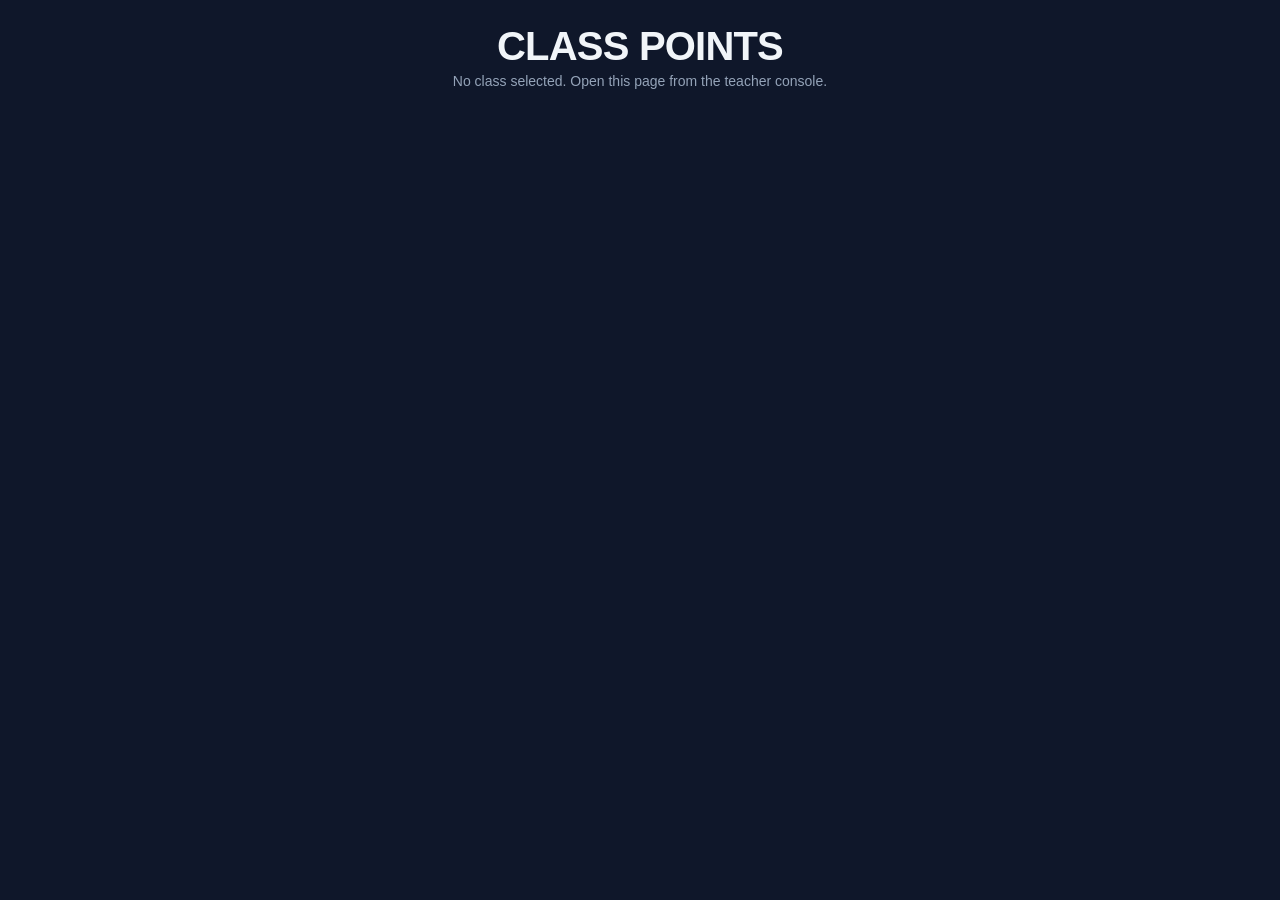
==== board.html @ 20e6c1a7 "Initial build" ====
<!DOCTYPE html>
<html lang="en">
<head>
  <meta charset="UTF-8">
  <meta name="viewport" content="width=device-width, initial-scale=1">
  <title>Class Points — Board</title>
  <link rel="stylesheet" href="/style.css">
</head>
<body class="board-view">

<div class="board-header">
  <h1 id="class-name">Class Points</h1>
  <p class="sub" id="board-status">Loading…</p>
</div>

<div class="board-list" id="board-list"></div>

<script type="module">
  const params = new URLSearchParams(location.search);
  const classId = params.get('class');
  const medals = ['🥇', '🥈', '🥉'];
  let lastData = null;

  if (!classId) {
    document.getElementById('board-status').textContent = 'No class selected. Open this page from the teacher console.';
  } else {
    tick();
    setInterval(tick, 3000);
  }

  async function tick() {
    try {
      const res = await fetch(`/api/board/${classId}`);
      if (res.status === 401) {
        document.getElementById('board-status').textContent = 'Please sign in on this device first, then re-open this page.';
        return;
      }
      if (!res.ok) {
        document.getElementById('board-status').textContent = 'Class not found.';
        return;
      }
      const data = await res.json();
      document.getElementById('class-name').textContent = data.class_name;
      document.getElementById('board-status').textContent = '● Live';
      render(data.leaderboard);
      lastData = data;
    } catch {
      document.getElementById('board-status').textContent = 'Reconnecting…';
    }
  }

  function render(leaderboard) {
    const list = document.getElementById('board-list');

    leaderboard.forEach((entry, i) => {
      const existing = list.querySelector(`[data-id="${entry.id}"]`);
      const prevTotal = existing ? parseInt(existing.dataset.total) : null;
      const changed = prevTotal !== null && prevTotal !== entry.total;

      if (existing) {
        existing.dataset.total = entry.total;
        existing.querySelector('.board-pts').innerHTML =
          `${entry.total}<span class="board-pts-unit"> pts</span>`;
        if (changed) {
          existing.classList.remove('pulse');
          void existing.offsetWidth; // force reflow
          existing.classList.add('pulse');
        }
      } else {
        const row = document.createElement('div');
        row.className = `board-row rank-${entry.rank}`;
        row.dataset.id = entry.id;
        row.dataset.total = entry.total;
        row.innerHTML = `
          ${entry.rank <= 3
            ? `<span class="board-medal">${medals[i]}</span>`
            : `<span class="board-rank-num">${entry.rank}</span>`}
          <span class="board-name">${esc(entry.display_name)}</span>
          <span class="board-pts">${entry.total}<span class="board-pts-unit"> pts</span></span>
        `;
        list.appendChild(row);
      }
    });

    // Remove any rows that no longer exist
    list.querySelectorAll('[data-id]').forEach(row => {
      if (!leaderboard.find(e => e.id === row.dataset.id)) row.remove();
    });

    // Re-sort DOM rows to match leaderboard order
    leaderboard.forEach(entry => {
      const row = list.querySelector(`[data-id="${entry.id}"]`);
      if (row) list.appendChild(row);
    });
  }

  function esc(str) {
    return (str || '').replace(/&/g,'&amp;').replace(/</g,'&lt;').replace(/>/g,'&gt;');
  }
</script>
</body>
</html>
---- style.css ----
*, *::before, *::after { box-sizing: border-box; margin: 0; padding: 0; }

:root {
  --accent: #2563eb;
  --accent-dark: #1d4ed8;
  --bg: #f8fafc;
  --card: #ffffff;
  --text: #111827;
  --muted: #6b7280;
  --border: #e5e7eb;
  --gold: #fbbf24;
  --silver: #9ca3af;
  --bronze: #d97706;
  --danger: #dc2626;
  --radius: 12px;
  --shadow: 0 1px 3px rgba(0,0,0,.1), 0 1px 2px rgba(0,0,0,.06);
}

body {
  font-family: -apple-system, BlinkMacSystemFont, 'Segoe UI', sans-serif;
  background: var(--bg);
  color: var(--text);
  min-height: 100vh;
  -webkit-tap-highlight-color: transparent;
}

/* ── Layout helpers ── */
.hidden { display: none !important; }
.screen { min-height: 100vh; }

/* ── Top bar ── */
.topbar {
  display: flex;
  align-items: center;
  gap: 12px;
  padding: 14px 20px;
  background: var(--card);
  border-bottom: 1px solid var(--border);
  position: sticky;
  top: 0;
  z-index: 10;
}
.topbar h1 { font-size: 18px; font-weight: 700; flex: 1; }
.topbar .back-btn {
  background: none; border: none; cursor: pointer;
  font-size: 22px; padding: 4px 8px; border-radius: 8px;
  min-width: 44px; min-height: 44px; display: flex; align-items: center;
}
.topbar .back-btn:hover { background: var(--bg); }

/* ── Buttons ── */
button {
  cursor: pointer;
  font-family: inherit;
  font-size: 15px;
  border-radius: 10px;
  border: none;
  min-height: 44px;
  min-width: 44px;
  padding: 10px 18px;
  transition: background .15s, transform .1s;
}
button:active { transform: scale(.97); }

.btn-primary {
  background: var(--accent);
  color: #fff;
  font-weight: 600;
}
.btn-primary:hover { background: var(--accent-dark); }

.btn-secondary {
  background: var(--bg);
  color: var(--text);
  border: 1px solid var(--border);
}
.btn-secondary:hover { background: var(--border); }

.btn-danger {
  background: #fee2e2;
  color: var(--danger);
  border: 1px solid #fecaca;
}
.btn-danger:hover { background: #fecaca; }

.btn-icon {
  background: none;
  padding: 8px;
  font-size: 20px;
  border-radius: 10px;
}
.btn-icon:hover { background: var(--bg); }

/* ── Login screen ── */
#screen-login {
  display: flex;
  flex-direction: column;
  align-items: center;
  justify-content: center;
  padding: 40px 24px;
  gap: 16px;
}
#screen-login h1 { font-size: 28px; font-weight: 800; }
#screen-login p.subtitle { color: var(--muted); font-size: 16px; }
#screen-login input[type="email"] {
  width: 100%;
  max-width: 360px;
  padding: 14px 16px;
  font-size: 16px;
  border: 1px solid var(--border);
  border-radius: var(--radius);
  outline: none;
}
#screen-login input[type="email"]:focus { border-color: var(--accent); }
#screen-login .btn-primary { width: 100%; max-width: 360px; font-size: 16px; }
#login-confirm { color: var(--accent); font-weight: 600; text-align: center; }
#login-error { color: var(--danger); text-align: center; font-size: 14px; }

/* ── Classes screen ── */
#screen-classes { padding: 20px; }
.classes-grid {
  display: grid;
  grid-template-columns: repeat(auto-fill, minmax(220px, 1fr));
  gap: 16px;
  margin-top: 20px;
}
.class-tile {
  background: var(--card);
  border: 1px solid var(--border);
  border-radius: var(--radius);
  padding: 20px;
  cursor: pointer;
  transition: box-shadow .15s, transform .1s;
  box-shadow: var(--shadow);
}
.class-tile:hover { box-shadow: 0 4px 12px rgba(0,0,0,.1); }
.class-tile:active { transform: scale(.98); }
.class-tile h3 { font-size: 18px; font-weight: 700; margin-bottom: 6px; }
.class-tile .meta { color: var(--muted); font-size: 14px; }
.class-tile .co-tag {
  display: inline-block;
  background: #eff6ff;
  color: var(--accent);
  font-size: 12px;
  font-weight: 600;
  padding: 2px 8px;
  border-radius: 20px;
  margin-bottom: 8px;
}

/* ── Class view ── */
#screen-class {
  display: flex;
  flex-direction: column;
  height: 100vh;
  overflow: hidden;
}
.class-body {
  display: flex;
  flex: 1;
  overflow: hidden;
}
.pupil-area {
  flex: 1;
  overflow-y: auto;
  padding: 16px;
}
.leaderboard-strip {
  width: 200px;
  border-left: 1px solid var(--border);
  background: var(--card);
  padding: 16px 12px;
  overflow-y: auto;
  flex-shrink: 0;
}
.leaderboard-strip h4 {
  font-size: 13px;
  font-weight: 700;
  text-transform: uppercase;
  letter-spacing: .05em;
  color: var(--muted);
  margin-bottom: 10px;
}
.lb-row {
  display: flex;
  align-items: center;
  gap: 8px;
  padding: 6px 0;
  font-size: 14px;
  border-bottom: 1px solid var(--border);
}
.lb-row:last-child { border-bottom: none; }
.lb-rank { font-size: 18px; width: 24px; text-align: center; }
.lb-name { flex: 1; font-weight: 500; }
.lb-pts { font-weight: 700; color: var(--accent); }

@media (max-width: 600px) {
  .leaderboard-strip { display: none; }
}

/* ── Pupil grid ── */
.pupil-grid {
  display: grid;
  grid-template-columns: repeat(3, 1fr);
  gap: 10px;
}
@media (min-width: 900px) {
  .pupil-grid { grid-template-columns: repeat(4, 1fr); }
}
@media (max-width: 500px) {
  .pupil-grid { grid-template-columns: repeat(2, 1fr); }
}

.pupil-tile {
  background: var(--card);
  border: 2px solid var(--border);
  border-radius: var(--radius);
  padding: 14px 10px;
  text-align: center;
  cursor: pointer;
  transition: border-color .15s, box-shadow .15s, transform .1s;
  user-select: none;
}
.pupil-tile:hover { border-color: var(--accent); box-shadow: 0 0 0 3px #dbeafe; }
.pupil-tile:active { transform: scale(.95); }
.pupil-tile.selected {
  border-color: var(--accent);
  background: #eff6ff;
}
.pupil-tile .pupil-name { font-weight: 600; font-size: 14px; margin-bottom: 4px; }
.pupil-tile .pupil-pts { font-size: 20px; font-weight: 800; color: var(--accent); }
.pupil-tile .check { font-size: 22px; }

/* ── Nav bar actions ── */
.nav-actions { display: flex; gap: 8px; }
.btn-group {
  background: var(--bg);
  color: var(--text);
  border: 2px solid var(--border);
  font-weight: 700;
  padding: 8px 14px;
}
.btn-group.active {
  background: var(--accent);
  color: #fff;
  border-color: var(--accent);
}

/* ── Award sheet ── */
#award-sheet {
  position: fixed;
  bottom: 0; left: 0; right: 0;
  background: var(--card);
  border-radius: 20px 20px 0 0;
  padding: 20px;
  box-shadow: 0 -4px 24px rgba(0,0,0,.15);
  z-index: 100;
  transform: translateY(100%);
  transition: transform .2s ease;
  max-height: 70vh;
  overflow-y: auto;
}
#award-sheet.open { transform: translateY(0); }
#award-sheet h3 { font-size: 17px; font-weight: 700; margin-bottom: 16px; color: var(--muted); }
.category-grid {
  display: grid;
  grid-template-columns: repeat(2, 1fr);
  gap: 10px;
  margin-bottom: 16px;
}
.cat-chip {
  background: var(--bg);
  border: 1px solid var(--border);
  border-radius: var(--radius);
  padding: 14px 10px;
  text-align: center;
  cursor: pointer;
  transition: background .15s, transform .1s;
}
.cat-chip:hover { background: #eff6ff; border-color: var(--accent); }
.cat-chip:active { transform: scale(.95); }
.cat-chip .cat-icon { font-size: 28px; display: block; margin-bottom: 4px; }
.cat-chip .cat-label { font-size: 13px; font-weight: 600; }
.cat-chip .cat-pts { font-size: 12px; color: var(--muted); }

/* ── Toast ── */
#toast {
  position: fixed;
  bottom: 80px; left: 50%;
  transform: translateX(-50%) translateY(20px);
  background: #1f2937;
  color: #fff;
  padding: 12px 20px;
  border-radius: var(--radius);
  font-size: 14px;
  font-weight: 500;
  display: flex;
  align-items: center;
  gap: 12px;
  opacity: 0;
  transition: opacity .2s, transform .2s;
  z-index: 200;
  white-space: nowrap;
  max-width: 90vw;
}
#toast.show {
  opacity: 1;
  transform: translateX(-50%) translateY(0);
}
#toast button {
  background: rgba(255,255,255,.2);
  color: #fff;
  padding: 4px 10px;
  min-height: unset;
  font-size: 13px;
  border-radius: 6px;
}

/* ── Settings panel ── */
#settings-panel {
  position: fixed;
  inset: 0;
  background: var(--bg);
  z-index: 50;
  overflow-y: auto;
  transform: translateX(100%);
  transition: transform .2s ease;
}
#settings-panel.open { transform: translateX(0); }
.settings-section {
  padding: 20px;
  border-bottom: 1px solid var(--border);
}
.settings-section h3 {
  font-size: 14px;
  font-weight: 700;
  text-transform: uppercase;
  letter-spacing: .05em;
  color: var(--muted);
  margin-bottom: 14px;
}
.list-item {
  display: flex;
  align-items: center;
  gap: 10px;
  padding: 10px 0;
  border-bottom: 1px solid var(--border);
}
.list-item:last-child { border-bottom: none; }
.list-item-name { flex: 1; font-weight: 500; }
.list-item-actions { display: flex; gap: 6px; }
.list-item-actions button {
  font-size: 13px;
  padding: 6px 12px;
  min-height: unset;
}
.invite-url-box {
  background: var(--border);
  padding: 12px 14px;
  border-radius: 10px;
  font-family: monospace;
  font-size: 13px;
  word-break: break-all;
  margin-bottom: 10px;
}
.danger-zone {
  border-top: 2px dashed #fecaca;
  background: #fff5f5;
}
.danger-zone h3 { color: var(--danger); }
.danger-zone .danger-actions { display: flex; gap: 10px; flex-wrap: wrap; }

/* ── Modal ── */
.modal-backdrop {
  position: fixed; inset: 0;
  background: rgba(0,0,0,.4);
  display: flex; align-items: center; justify-content: center;
  z-index: 300;
  padding: 20px;
}
.modal {
  background: var(--card);
  border-radius: var(--radius);
  padding: 24px;
  width: 100%;
  max-width: 400px;
}
.modal h3 { font-size: 18px; font-weight: 700; margin-bottom: 16px; }
.modal input[type="text"], .modal input[type="number"] {
  width: 100%;
  padding: 12px 14px;
  font-size: 16px;
  border: 1px solid var(--border);
  border-radius: 10px;
  margin-bottom: 12px;
  font-family: inherit;
  outline: none;
}
.modal input:focus { border-color: var(--accent); }
.modal .modal-actions { display: flex; gap: 10px; justify-content: flex-end; margin-top: 4px; }
.modal label { font-size: 13px; color: var(--muted); display: block; margin-bottom: 4px; }

/* ── Spinner ── */
.spinner {
  display: inline-block;
  width: 20px; height: 20px;
  border: 3px solid var(--border);
  border-top-color: var(--accent);
  border-radius: 50%;
  animation: spin .7s linear infinite;
}
@keyframes spin { to { transform: rotate(360deg); } }

/* ═══════════════════════════════════
   BOARD VIEW  (board.html)
═══════════════════════════════════ */
body.board-view {
  background: #0f172a;
  color: #f1f5f9;
  overflow: hidden;
  height: 100vh;
  display: flex;
  flex-direction: column;
}
.board-header {
  text-align: center;
  padding: 24px 20px 12px;
}
.board-header h1 {
  font-size: clamp(22px, 4vw, 40px);
  font-weight: 800;
  letter-spacing: -.02em;
  text-transform: uppercase;
}
.board-header .sub {
  font-size: 14px;
  color: #94a3b8;
  margin-top: 4px;
}
.board-list {
  flex: 1;
  overflow-y: auto;
  padding: 8px 32px 24px;
  display: flex;
  flex-direction: column;
  gap: 8px;
}
.board-row {
  display: flex;
  align-items: center;
  gap: 16px;
  padding: 14px 20px;
  border-radius: 14px;
  background: #1e293b;
  transition: background .3s;
}
.board-row.rank-1 { background: #422006; border: 1px solid #92400e; }
.board-row.rank-2 { background: #1c1917; border: 1px solid #57534e; }
.board-row.rank-3 { background: #1c1917; border: 1px solid #78350f; }
.board-row.pulse {
  animation: pulse-row .5s ease;
}
@keyframes pulse-row {
  0%   { transform: scale(1); }
  40%  { transform: scale(1.02); background: #1d4ed8; }
  100% { transform: scale(1); }
}
.board-medal { font-size: clamp(24px, 3vw, 36px); width: 48px; text-align: center; }
.board-rank-num { font-size: clamp(18px, 2.5vw, 28px); font-weight: 700; color: #64748b; width: 40px; text-align: center; }
.board-name { flex: 1; font-size: clamp(18px, 2.8vw, 32px); font-weight: 700; }
.board-pts { font-size: clamp(22px, 3.5vw, 44px); font-weight: 900; color: #60a5fa; min-width: 80px; text-align: right; }
.board-pts-unit { font-size: .5em; font-weight: 500; color: #94a3b8; }
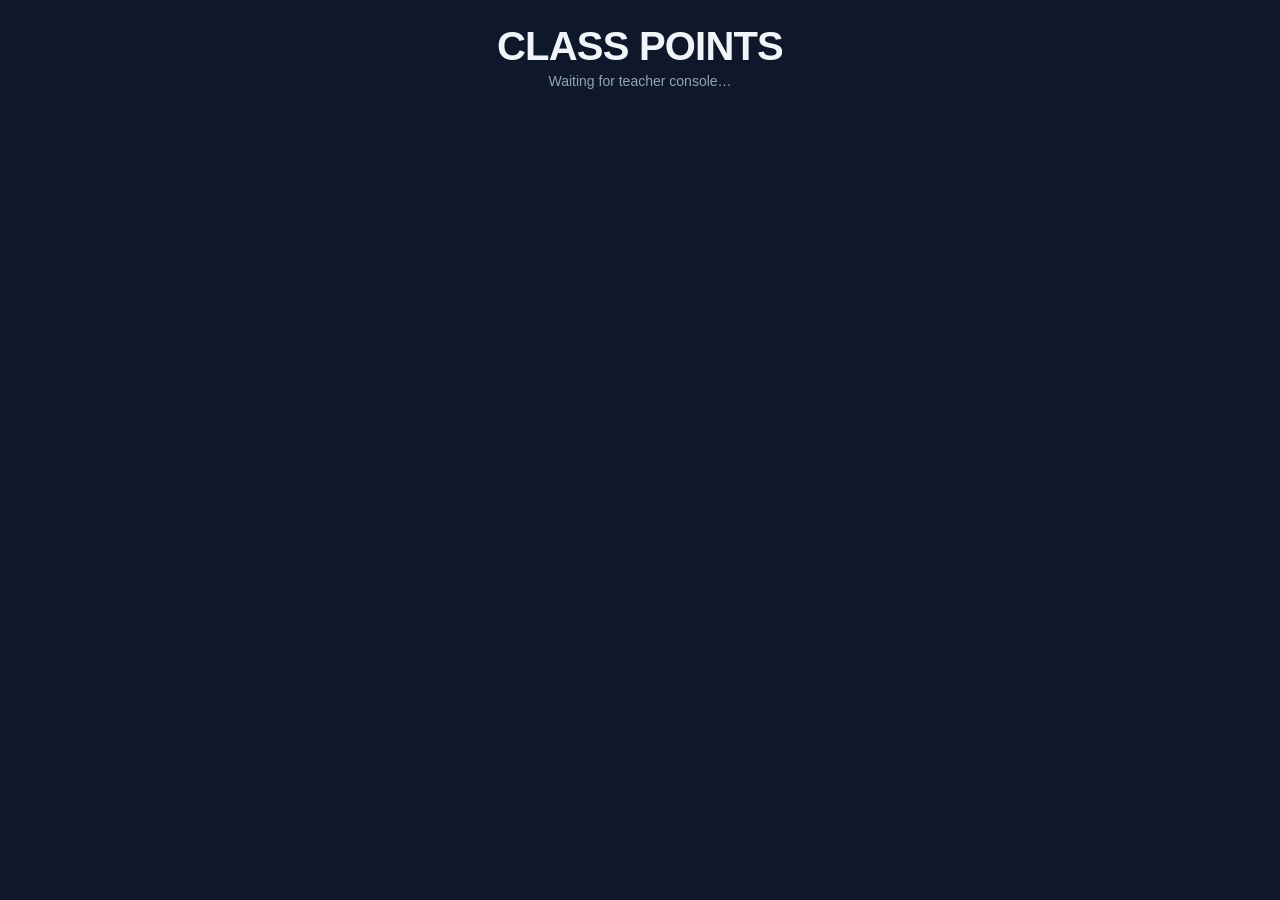
==== commit 33f08088: "Switch to local-only architecture: replace D1/Workers with sql.js All pupil data now stays on the te" ====
--- a/board.html
+++ b/board.html
@@ -10,71 +10,55 @@
 
 <div class="board-header">
   <h1 id="class-name">Class Points</h1>
-  <p class="sub" id="board-status">Loading…</p>
+  <p class="sub" id="board-status">Waiting for teacher console…</p>
 </div>
 
 <div class="board-list" id="board-list"></div>
 
 <script type="module">
-  const params = new URLSearchParams(location.search);
-  const classId = params.get('class');
   const medals = ['🥇', '🥈', '🥉'];
-  let lastData = null;
+  const channel = new BroadcastChannel('class-points-board');
 
-  if (!classId) {
-    document.getElementById('board-status').textContent = 'No class selected. Open this page from the teacher console.';
-  } else {
-    tick();
-    setInterval(tick, 3000);
-  }
+  channel.addEventListener('message', e => {
+    if (e.data.type === 'leaderboard-update') {
+      document.getElementById('class-name').textContent = e.data.className || 'Class Points';
+      document.getElementById('board-status').textContent = '● Live';
+      render(e.data.leaderboard);
+    }
+  });
 
-  async function tick() {
-    try {
-      const res = await fetch(`/api/board/${classId}`);
-      if (res.status === 401) {
-        document.getElementById('board-status').textContent = 'Please sign in on this device first, then re-open this page.';
-        return;
-      }
-      if (!res.ok) {
-        document.getElementById('board-status').textContent = 'Class not found.';
-        return;
-      }
-      const data = await res.json();
-      document.getElementById('class-name').textContent = data.class_name;
-      document.getElementById('board-status').textContent = '● Live';
-      render(data.leaderboard);
-      lastData = data;
-    } catch {
-      document.getElementById('board-status').textContent = 'Reconnecting…';
-    }
-  }
+  // Ask teacher console for current snapshot on load
+  channel.postMessage({ type: 'request-snapshot' });
 
   function render(leaderboard) {
     const list = document.getElementById('board-list');
 
     leaderboard.forEach((entry, i) => {
-      const existing = list.querySelector(`[data-id="${entry.id}"]`);
+      const rank = i + 1;
+      const id = String(entry.id);
+      const existing = list.querySelector(`[data-id="${id}"]`);
       const prevTotal = existing ? parseInt(existing.dataset.total) : null;
       const changed = prevTotal !== null && prevTotal !== entry.total;
 
       if (existing) {
         existing.dataset.total = entry.total;
+        existing.className = `board-row rank-${rank}`;
         existing.querySelector('.board-pts').innerHTML =
           `${entry.total}<span class="board-pts-unit"> pts</span>`;
         if (changed) {
           existing.classList.remove('pulse');
-          void existing.offsetWidth; // force reflow
+          void existing.offsetWidth;
           existing.classList.add('pulse');
         }
       } else {
         const row = document.createElement('div');
-        row.className = `board-row rank-${entry.rank}`;
-        row.dataset.id = entry.id;
+        row.className = `board-row rank-${rank}`;
+        row.dataset.id = id;
         row.dataset.total = entry.total;
         row.innerHTML = `
-          ${entry.rank <= 3
+          ${rank <= 3
             ? `<span class="board-medal">${medals[i]}</span>`
-            : `<span class="board-rank-num">${entry.rank}</span>`}
+            : `<span class="board-rank-num">${rank}</span>`}
           <span class="board-name">${esc(entry.display_name)}</span>
           <span class="board-pts">${entry.total}<span class="board-pts-unit"> pts</span></span>
         `;
@@ -82,14 +66,14 @@
       }
     });
 
-    // Remove any rows that no longer exist
+    // Remove rows that no longer exist
     list.querySelectorAll('[data-id]').forEach(row => {
-      if (!leaderboard.find(e => e.id === row.dataset.id)) row.remove();
+      if (!leaderboard.find(e => String(e.id) === row.dataset.id)) row.remove();
     });
 
     // Re-sort DOM rows to match leaderboard order
     leaderboard.forEach(entry => {
-      const row = list.querySelector(`[data-id="${entry.id}"]`);
+      const row = list.querySelector(`[data-id="${String(entry.id)}"]`);
       if (row) list.appendChild(row);
     });
   }
--- a/style.css
+++ b/style.css
@@ -97,24 +97,51 @@
   flex-direction: column;
   align-items: center;
   justify-content: center;
-  padding: 40px 24px;
-  gap: 16px;
-}
-#screen-login h1 { font-size: 28px; font-weight: 800; }
-#screen-login p.subtitle { color: var(--muted); font-size: 16px; }
-#screen-login input[type="email"] {
+  min-height: 100vh;
+  padding: 40px 20px;
+  gap: 24px;
+}
+#screen-login h1 { font-size: 32px; font-weight: 800; letter-spacing: -.02em; }
+
+.auth-card {
+  background: var(--card);
+  border: 1px solid var(--border);
+  border-radius: 16px;
+  box-shadow: 0 4px 24px rgba(0,0,0,.08);
+  padding: 32px 28px;
   width: 100%;
-  max-width: 360px;
-  padding: 14px 16px;
+  max-width: 380px;
+}
+
+#view-signin, #view-register {
+  display: flex;
+  flex-direction: column;
+  gap: 12px;
+}
+
+#screen-login p.subtitle {
+  color: var(--muted);
+  font-size: 15px;
+  margin-bottom: 4px;
+}
+
+#screen-login input {
+  width: 100%;
+  padding: 13px 16px;
   font-size: 16px;
+  font-family: inherit;
   border: 1px solid var(--border);
   border-radius: var(--radius);
   outline: none;
-}
-#screen-login input[type="email"]:focus { border-color: var(--accent); }
-#screen-login .btn-primary { width: 100%; max-width: 360px; font-size: 16px; }
-#login-confirm { color: var(--accent); font-weight: 600; text-align: center; }
-#login-error { color: var(--danger); text-align: center; font-size: 14px; }
+  background: var(--bg);
+  color: var(--text);
+}
+#screen-login input:focus { border-color: var(--accent); background: #fff; }
+#screen-login .btn-primary { width: 100%; font-size: 16px; margin-top: 4px; }
+#login-error, #reg-error { color: var(--danger); font-size: 14px; text-align: center; min-height: 20px; }
+.auth-switch { font-size: 14px; color: var(--muted); text-align: center; }
+.auth-switch a { color: var(--accent); text-decoration: none; font-weight: 500; }
+.auth-switch a:hover { text-decoration: underline; }
 
 /* ── Classes screen ── */
 #screen-classes { padding: 20px; }
@@ -400,6 +427,14 @@
 .modal .modal-actions { display: flex; gap: 10px; justify-content: flex-end; margin-top: 4px; }
 .modal label { font-size: 13px; color: var(--muted); display: block; margin-bottom: 4px; }
 
+/* ── Help modal ── */
+.help-body { display: flex; flex-direction: column; gap: 16px; margin: 4px 0 16px; }
+.help-row { display: flex; gap: 14px; align-items: flex-start; }
+.help-icon { font-size: 22px; width: 28px; flex-shrink: 0; text-align: center; margin-top: 1px; }
+.help-row div { font-size: 15px; line-height: 1.45; color: var(--text); }
+.help-row strong { font-weight: 700; }
+.help-footer { font-size: 13px; color: var(--muted); text-align: center; border-top: 1px solid var(--border); padding-top: 16px; }
+
 /* ── Spinner ── */
 .spinner {
   display: inline-block;
